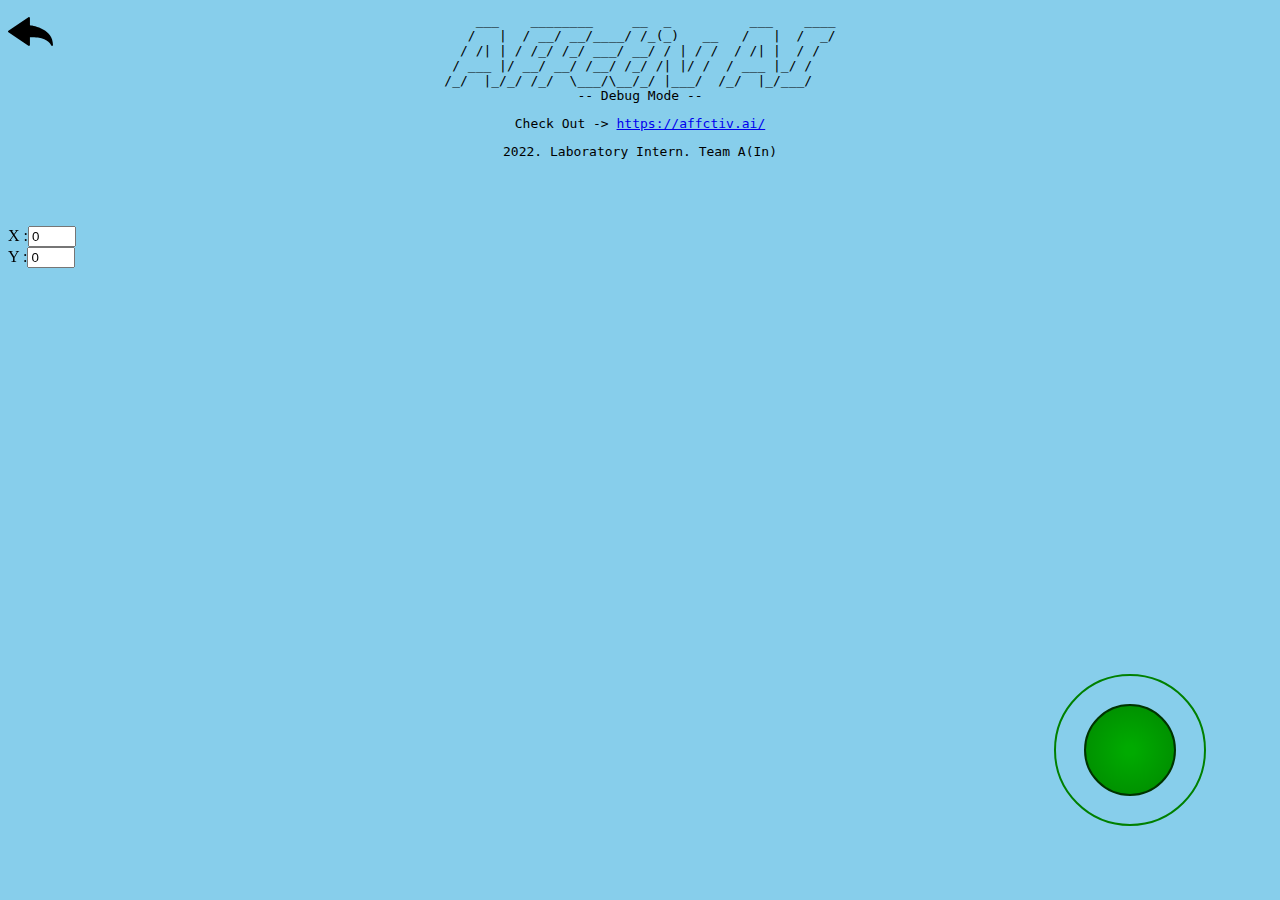
==== pages/ver1.html @ aec1a842 "init" ====
<!DOCTYPE html>
    <head>
        <meta charset="UTF-8">
        <meta name="viewport">
        <link rel="stylesheet" href="../style.css">
        <script src="https://code.jquery.com/jquery-3.3.1.min.js"></script>
        <script type="text/javascript" src="../js/script.js"></script>
        <script src="../js/joy.js"></script>
    </head>
    <body>
        <div style="position: fixed; top: 1%; bottom: 1%;">
            <a href="../index.html">
                <img src="../src/back.svg" width="15%">
            </a>
        </div>
        <div class="joy-info">
            <input id="joy3PosizioneX" type="text" hidden/><br />
            <input id="joy3PosizioneY" type="text" hidden/><br />
            <input id="joy3Direzione" type="text" hidden/><br />
            X :<input id="joy3X" type="text" /></br>
            Y :<input id="joy3Y" type="text" />
            <div id="history"></div>
        </div>
        <div class="container">
            
            <div class="video-box">
                <p class="for-align-middle" align="middle">
                    <iframe
                        autoplay;
                        id="ytplayer"
                        type="text/html"
                        width="1080"
                        src="https://www.youtube.com/embed/_stX5qaJl_4"
                        frameborder="0"
                        allowfullscreen=""
                    ></iframe>
                </p>
                <div id="joy3Div" style="width:200px;height:200px;margin:50px;position:fixed;bottom:0%;right:0%;"></div>
                <!-- <div id="joy2Div" style="touch-action: none;"><canvas id="joystick2" width="200" height="200"></canvas></div> -->
            </div>
        </div>
        
        <!-- Joystick -->
        <script type="text/javascript">
            var joy3Param = { "title": "joystick3" };
            var Joy3 = new JoyStick('joy3Div', joy3Param);
            
            var joy3IinputPosX = document.getElementById("joy3PosizioneX");
            var joy3InputPosY = document.getElementById("joy3PosizioneY");
            var joy3Direzione = document.getElementById("joy3Direzione");
            var joy3X = document.getElementById("joy3X");
            var joy3Y = document.getElementById("joy3Y");
            
            setInterval(function(){ joy3IinputPosX.value=Joy3.GetPosX(); }, 50);
            setInterval(function(){ joy3InputPosY.value=Joy3.GetPosY(); }, 50);
            setInterval(function(){ joy3Direzione.value=Joy3.GetDir(); }, 50);
            setInterval(function(){ joy3X.value=Joy3.GetX(); }, 50);
            setInterval(function(){ joy3Y.value=Joy3.GetY(); }, 50);
        </script>
    </body>
</html>
---- style.css ----
body {
    background-color: skyblue;
}

pre {
    /* background-color: white; */
    opacity: 2;
}

.container {
    display: flex;
    justify-content: center;
    align-items: center;

    margin-left: 15%;
    margin-right: 15%;
}

.video-box {
    position: relative;
    padding-top:56%;
    width: 100%;
    height: 0;
}

iframe {
    position: absolute;
    top: 0;
    left: 0;
    width: 100%;
    height: 100%;
}

.joy-info {
    position: fixed;
    width: 15%;
}
#history {
    overflow: scroll;
    height: 444px;
}

input {
    width: 40px;
}

#joystick {
    position: absolute;

    /* width: 30%;
    height: 30%; */

    bottom: 0%;
    right: 0%;
}

#joy2Div {
    position: absolute;

    bottom: 10%;
    right: 10%;
}
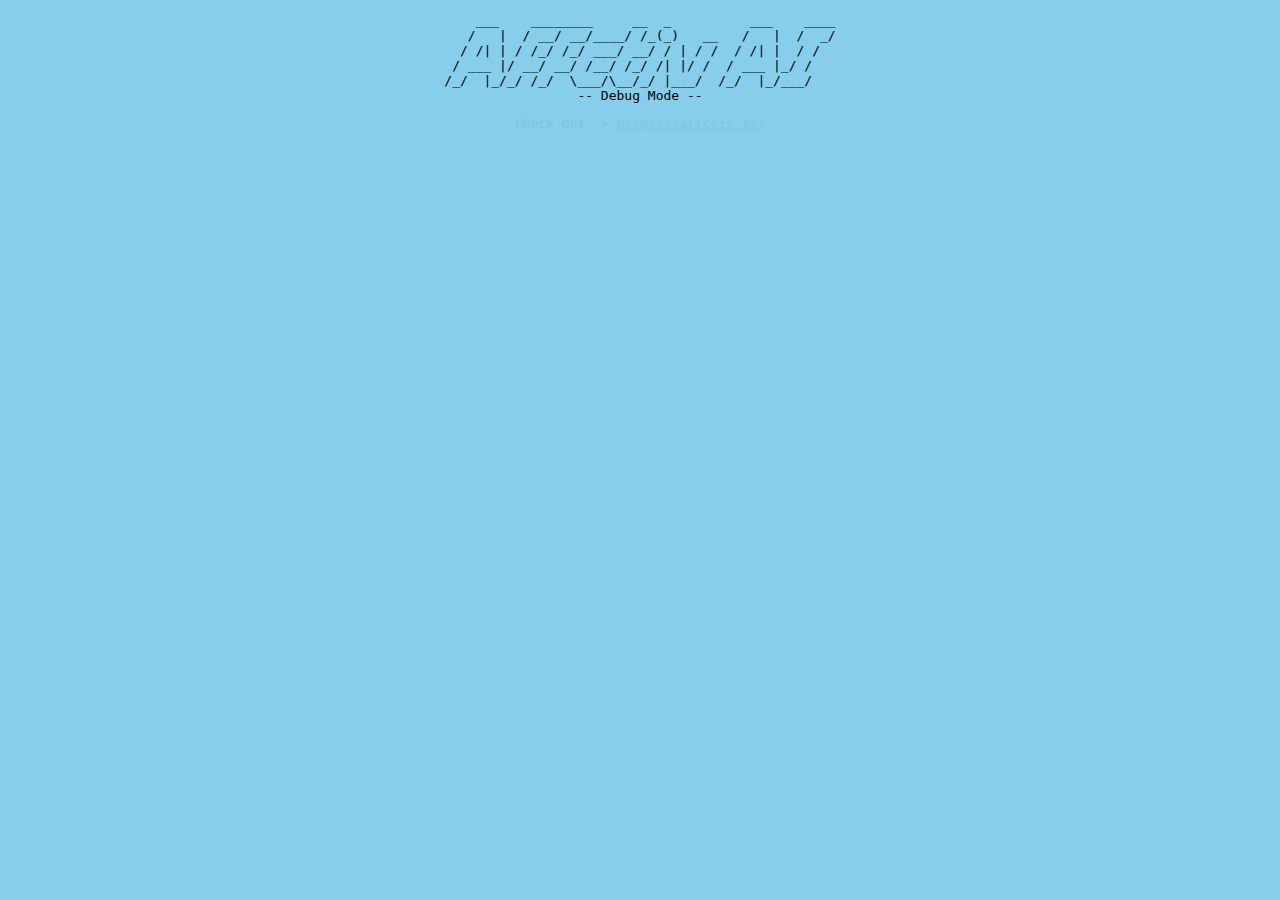
==== commit 284c6207: "add: jquery animation" ====
--- a/pages/ver1.html
+++ b/pages/ver1.html
@@ -3,17 +3,45 @@
         <meta charset="UTF-8">
         <meta name="viewport">
         <link rel="stylesheet" href="../style.css">
-        <script src="https://code.jquery.com/jquery-3.3.1.min.js"></script>
+        <script src="https://ajax.googleapis.com/ajax/libs/jquery/3.5.1/jquery.min.js"></script>
         <script type="text/javascript" src="../js/script.js"></script>
         <script src="../js/joy.js"></script>
+        <script type="text/javascript">
+            $( document ).ready( function() {
+                var jbTime = 600;
+                $( '#a1' ).animate( {
+                opacity: '1'
+                }, jbTime, function() {
+                $( '#a2' ).animate( {
+                    opacity: '1'
+                }, jbTime, function() {
+                    $( '#a3' ).animate( {
+                    opacity: '1'
+                }, jbTime, function() {
+                $( '#a4' ).animate( {
+                    opacity: '1'
+                }, jbTime, function() {
+                $( '#a5' ).animate( {
+                    opacity: '1'
+                }, jbTime, function() {
+                $( '#a6' ).animate( {
+                    opacity: '1'
+                }, jbTime );
+                } );
+                } );
+                } );
+                } );
+                } );
+            } );
+        </script>
     </head>
     <body>
-        <div style="position: fixed; top: 1%; bottom: 1%;">
+        <div id="a6" style="position: fixed; top: 1%; bottom: 1%;">
             <a href="../index.html">
                 <img src="../src/back.svg" width="15%">
             </a>
         </div>
-        <div class="joy-info">
+        <div id="a5" class="joy-info">
             <input id="joy3PosizioneX" type="text" hidden/><br />
             <input id="joy3PosizioneY" type="text" hidden/><br />
             <input id="joy3Direzione" type="text" hidden/><br />
@@ -21,8 +49,7 @@
             Y :<input id="joy3Y" type="text" />
             <div id="history"></div>
         </div>
-        <div class="container">
-            
+        <div id="a4" class="container">
             <div class="video-box">
                 <p class="for-align-middle" align="middle">
                     <iframe
--- a/style.css
+++ b/style.css
@@ -2,9 +2,9 @@
     background-color: skyblue;
 }
 
-pre {
+#a1, #a2, #a3, #a4, #a5, #a6 {
     /* background-color: white; */
-    opacity: 2;
+    opacity: 0;
 }
 
 .container {
@@ -59,4 +59,8 @@
 
     bottom: 10%;
     right: 10%;
+}
+
+#door {
+    opacity: 0;
 }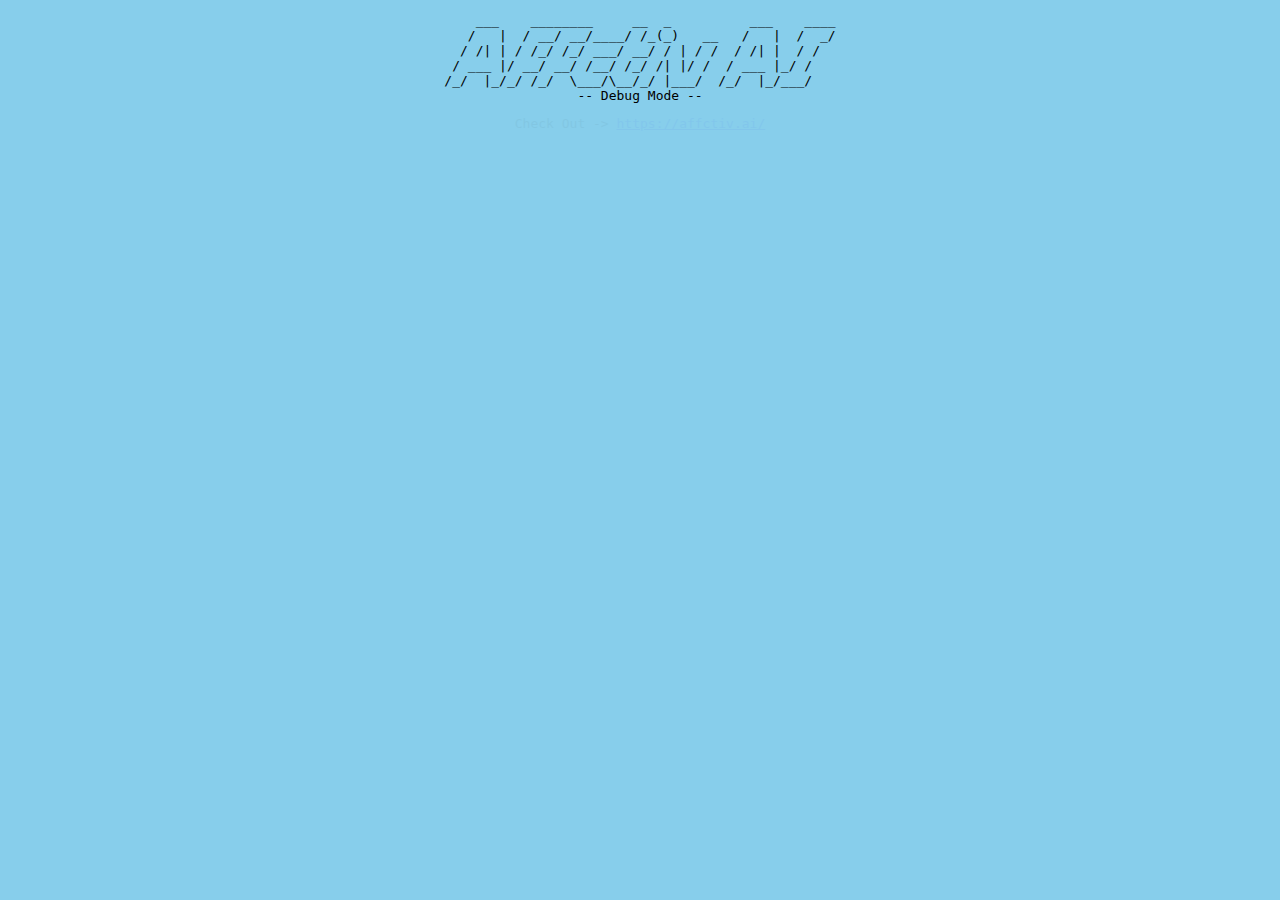
==== commit 2c087a56: "fix: animation" ====
--- a/pages/ver1.html
+++ b/pages/ver1.html
@@ -42,11 +42,11 @@
             </a>
         </div>
         <div id="a5" class="joy-info">
-            <input id="joy3PosizioneX" type="text" hidden/><br />
-            <input id="joy3PosizioneY" type="text" hidden/><br />
-            <input id="joy3Direzione" type="text" hidden/><br />
-            X :<input id="joy3X" type="text" /></br>
-            Y :<input id="joy3Y" type="text" />
+                <input id="joy3PosizioneX" type="text" hidden/><br />
+                <input id="joy3PosizioneY" type="text" hidden/><br />
+                <input id="joy3Direzione" type="text" hidden/><br />
+                X :<input id="joy3X" type="text" /></br>
+                Y :<input id="joy3Y" type="text" />
             <div id="history"></div>
         </div>
         <div id="a4" class="container">
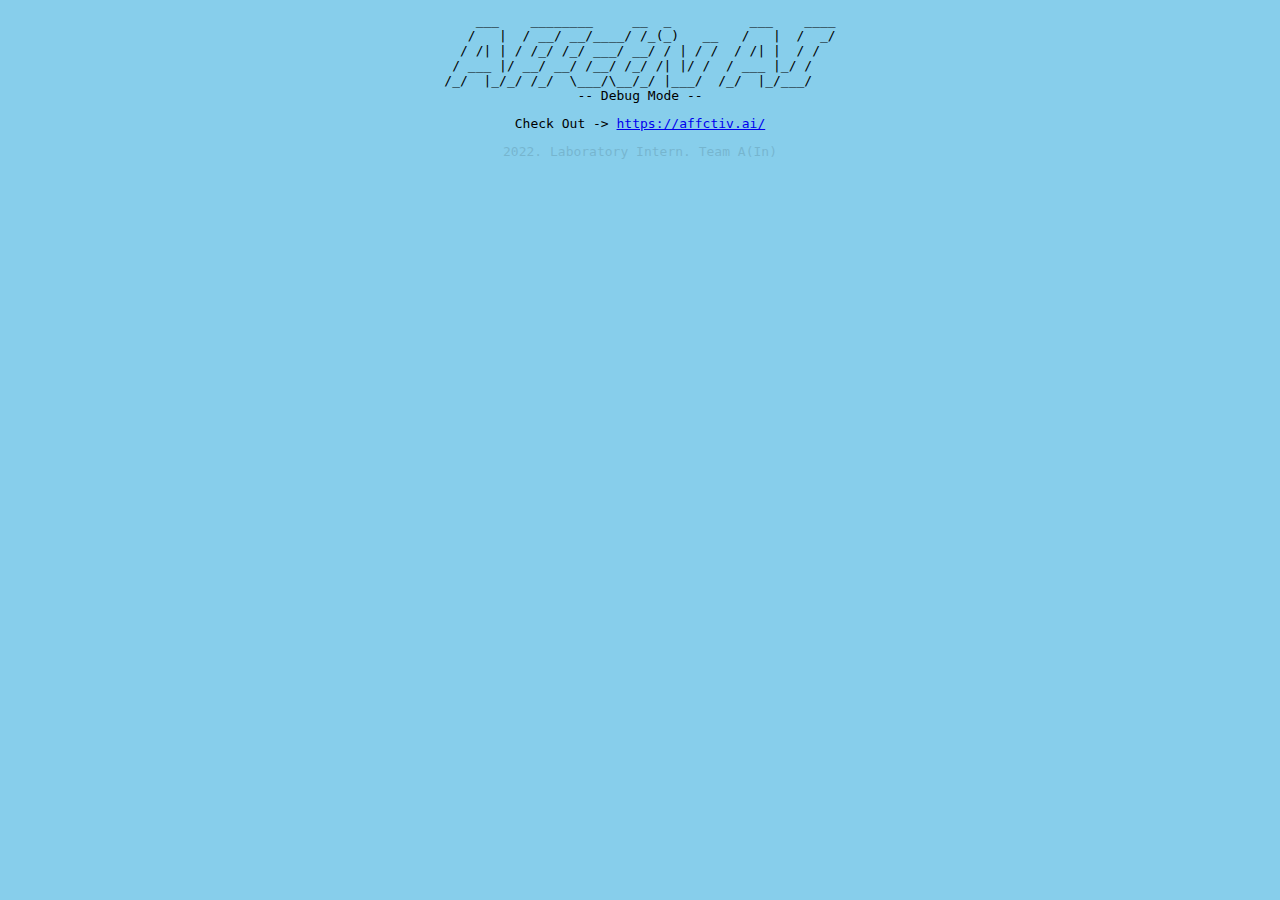
==== commit 7cb7c81a: "fix: animation duration" ====
--- a/pages/ver1.html
+++ b/pages/ver1.html
@@ -8,7 +8,7 @@
         <script src="../js/joy.js"></script>
         <script type="text/javascript">
             $( document ).ready( function() {
-                var jbTime = 600;
+                var jbTime = 300;
                 $( '#a1' ).animate( {
                 opacity: '1'
                 }, jbTime, function() {
@@ -63,7 +63,6 @@
                     ></iframe>
                 </p>
                 <div id="joy3Div" style="width:200px;height:200px;margin:50px;position:fixed;bottom:0%;right:0%;"></div>
-                <!-- <div id="joy2Div" style="touch-action: none;"><canvas id="joystick2" width="200" height="200"></canvas></div> -->
             </div>
         </div>
         
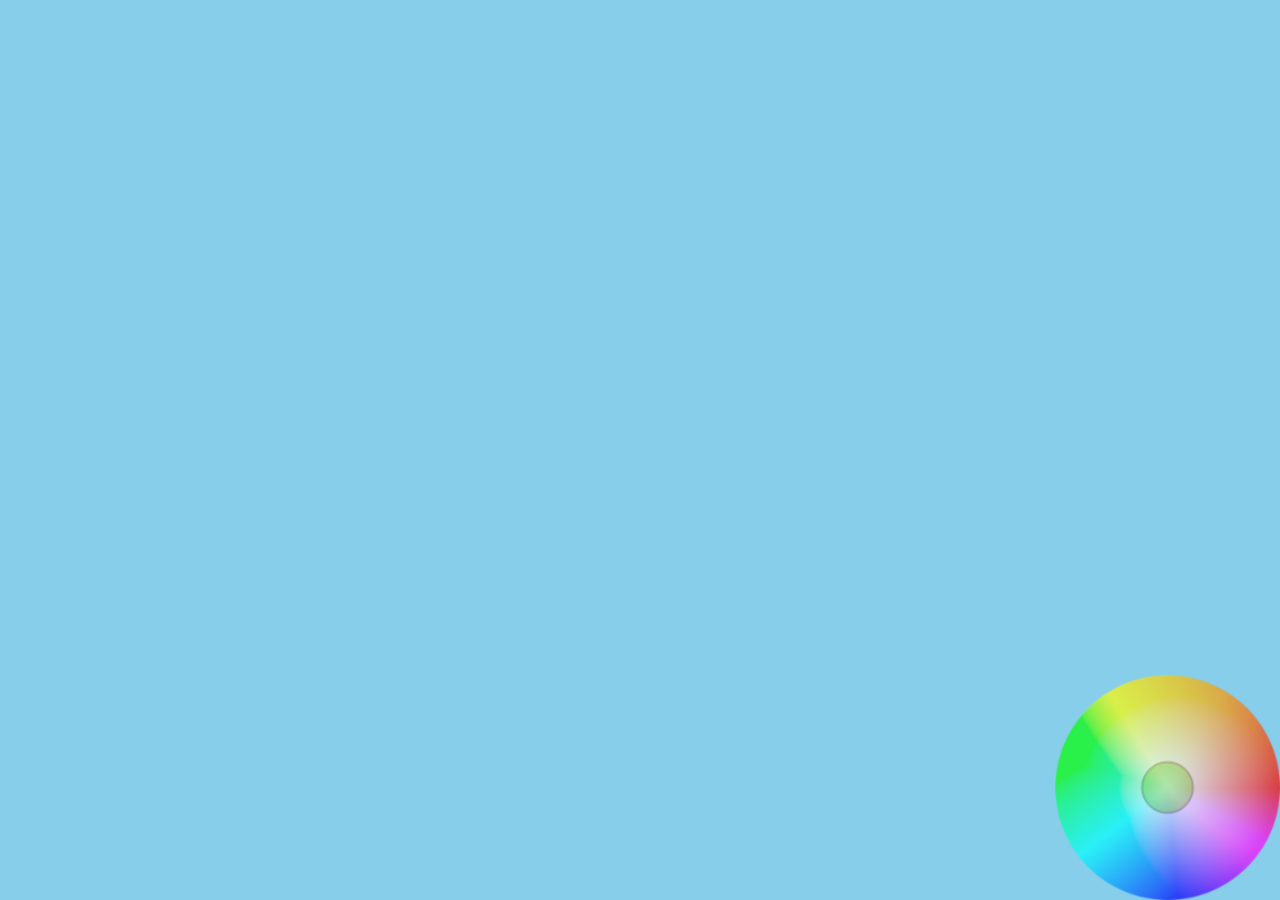
==== commit f0270333: "Merge branch 'main' of https://github.com/kimbank/affctiv-ai" ====
--- a/pages/ver1.html
+++ b/pages/ver1.html
@@ -1,87 +1,77 @@
-<!DOCTYPE html>
-    <head>
-        <meta charset="UTF-8">
-        <meta name="viewport">
-        <link rel="stylesheet" href="../style.css">
-        <script src="https://ajax.googleapis.com/ajax/libs/jquery/3.5.1/jquery.min.js"></script>
-        <script type="text/javascript" src="../js/script.js"></script>
-        <script src="../js/joy.js"></script>
-        <script type="text/javascript">
-            $( document ).ready( function() {
-                var jbTime = 300;
-                $( '#a1' ).animate( {
-                opacity: '1'
-                }, jbTime, function() {
-                $( '#a2' ).animate( {
-                    opacity: '1'
-                }, jbTime, function() {
-                    $( '#a3' ).animate( {
-                    opacity: '1'
-                }, jbTime, function() {
-                $( '#a4' ).animate( {
-                    opacity: '1'
-                }, jbTime, function() {
-                $( '#a5' ).animate( {
-                    opacity: '1'
-                }, jbTime, function() {
-                $( '#a6' ).animate( {
-                    opacity: '1'
-                }, jbTime );
-                } );
-                } );
-                } );
-                } );
-                } );
-            } );
-        </script>
-    </head>
-    <body>
-        <div id="a6" style="position: fixed; top: 1%; bottom: 1%;">
-            <a href="../index.html">
-                <img src="../src/back.svg" width="15%">
-            </a>
-        </div>
-        <div id="a5" class="joy-info">
-                <input id="joy3PosizioneX" type="text" hidden/><br />
-                <input id="joy3PosizioneY" type="text" hidden/><br />
-                <input id="joy3Direzione" type="text" hidden/><br />
-                X :<input id="joy3X" type="text" /></br>
-                Y :<input id="joy3Y" type="text" />
-            <div id="history"></div>
-        </div>
-        <div id="a4" class="container">
-            <div class="video-box">
-                <p class="for-align-middle" align="middle">
-                    <iframe
-                        autoplay;
-                        id="ytplayer"
-                        type="text/html"
-                        width="1080"
-                        src="https://www.youtube.com/embed/_stX5qaJl_4"
-                        frameborder="0"
-                        allowfullscreen=""
-                    ></iframe>
-                </p>
-                <div id="joy3Div" style="width:200px;height:200px;margin:50px;position:fixed;bottom:0%;right:0%;"></div>
-            </div>
-        </div>
+<!DOCTYPE HTML>
+<html lang="ko-KR" class="notranslate" translate="no">
+
+<head>
+    <meta charset="UTF-8">
+    <meta name="viewport">
+    <title>joystick - 1</title>
+    <link rel="stylesheet" href="../style.css">
+    <script src="https://ajax.googleapis.com/ajax/libs/jquery/3.5.1/jquery.min.js"></script>
+    <script type="text/javascript" src="../js/test.js"></script>
+    <script src="../js/joy.js"></script>
+    <style>
+        #player { 
+            pointer-events: none;
+            z-index: 0;
+
+            -webkit-user-select:none;
+            -moz-user-select:none;
+            -ms-user-select:none;
+            user-select:none;
+        }
+
+        #joy-con {
+            z-index: 7;
+        }
+
+        canvas {
+            z-index: 10;
+
+            width: 25vh;
+            height: 25vh;
+        }
+    </style>
+</head>
+
+<body>
+    <div id="joy1Div" style="width:200px;height:200px;margin:50px"></div>
+    <div id="player"></div>
+
+    <script>
+        var tag = document.createElement('script');
+
+        tag.src = "https://www.youtube.com/iframe_api";
+        var firstScriptTag = document.getElementsByTagName('script')[0];
+        firstScriptTag.parentNode.insertBefore(tag, firstScriptTag);
         
-        <!-- Joystick -->
-        <script type="text/javascript">
-            var joy3Param = { "title": "joystick3" };
-            var Joy3 = new JoyStick('joy3Div', joy3Param);
-            
-            var joy3IinputPosX = document.getElementById("joy3PosizioneX");
-            var joy3InputPosY = document.getElementById("joy3PosizioneY");
-            var joy3Direzione = document.getElementById("joy3Direzione");
-            var joy3X = document.getElementById("joy3X");
-            var joy3Y = document.getElementById("joy3Y");
-            
-            setInterval(function(){ joy3IinputPosX.value=Joy3.GetPosX(); }, 50);
-            setInterval(function(){ joy3InputPosY.value=Joy3.GetPosY(); }, 50);
-            setInterval(function(){ joy3Direzione.value=Joy3.GetDir(); }, 50);
-            setInterval(function(){ joy3X.value=Joy3.GetX(); }, 50);
-            setInterval(function(){ joy3Y.value=Joy3.GetY(); }, 50);
-        </script>
-    </body>
+        var player;
+        function onYouTubeIframeAPIReady() {
+            player = new YT.Player('player', {
+                height: '360',
+                width: '640',
+                videoId: 'oiXnAUYDWRk',
+                events: {
+                    'onReady': onPlayerReady,
+                    'onStateChange': onStateChange
+                }
+            });
+        }
+        
+        function onPlayerReady(event) {
+            event.target.playVideo();
+            player.setVolume(100);
+        }
+        function onStateChange(event) {
+            if (event.data == YT.PlayerState.ENDED) {
+                location.href = "../index.html";
+            }
+        }
+    </script>
+
+    <!-- Joystick -->
+    <script type="text/javascript">
+        var Joy1 = new JoyStick('joy1Div', {});
+    </script>
+</body>
+
 </html>